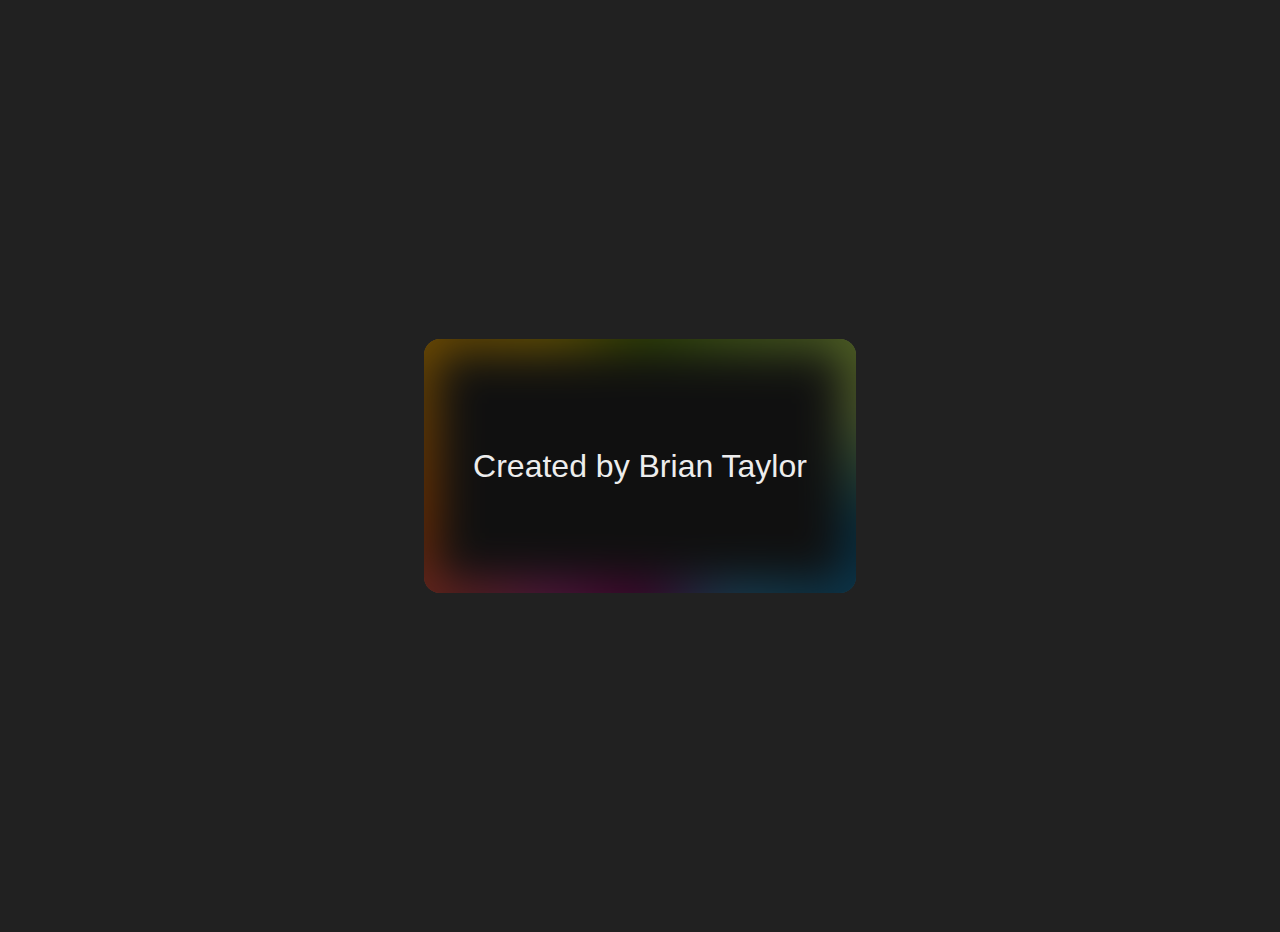
==== about.html @ a1a6ef7b "Create about.html" ====
<!DOCTYPE html>
<html>
<head>
    <style>
        @property --a {
            syntax: '<angle>';
            initial-value: 0deg;
            inherits: false;
        }

        .card {
            overflow: hidden;
            position: relative;
            width: Min(12.5em, 80vmin);
            aspect-ratio: 1.8;
            border-radius: .5em;
            place-self: center;
            place-content: center;
            padding: .5em;
            color: #ededed;
            font: clamp(1em, 2vw + 2vh, 2em) sans-serif;
            text-align: center;
            /*text-transform: uppercase;*/
            text-wrap: balance;
            background: rgba(0, 0, 0, 0.5);
        }

        .card::before {
            position: absolute;
            z-index: -1;
            inset: -1em;
            border: solid 1.25em;
            border-image: conic-gradient(
                from var(--a),
                #669900, #99cc33, #ccee66,
                #006699, #3399cc, #990066,
                #cc3399, #ff6600, #ff9900,
                #ffcc00, #669900
            ) 1;
            filter: blur(.75em);
            animation: a 4s linear infinite;
            content: '';
        }

        @keyframes a { 
            to { 
                --a: 1turn 
            } 
        }

        html { 
            min-height: 100vh;
            display: grid;
            place-items: center;
            background-color: #212121;
            margin: 0;
            padding: 1rem;
        }
    </style>
</head>
<body>
    <div class="card">Created by Brian Taylor</div>
</body>
</html>
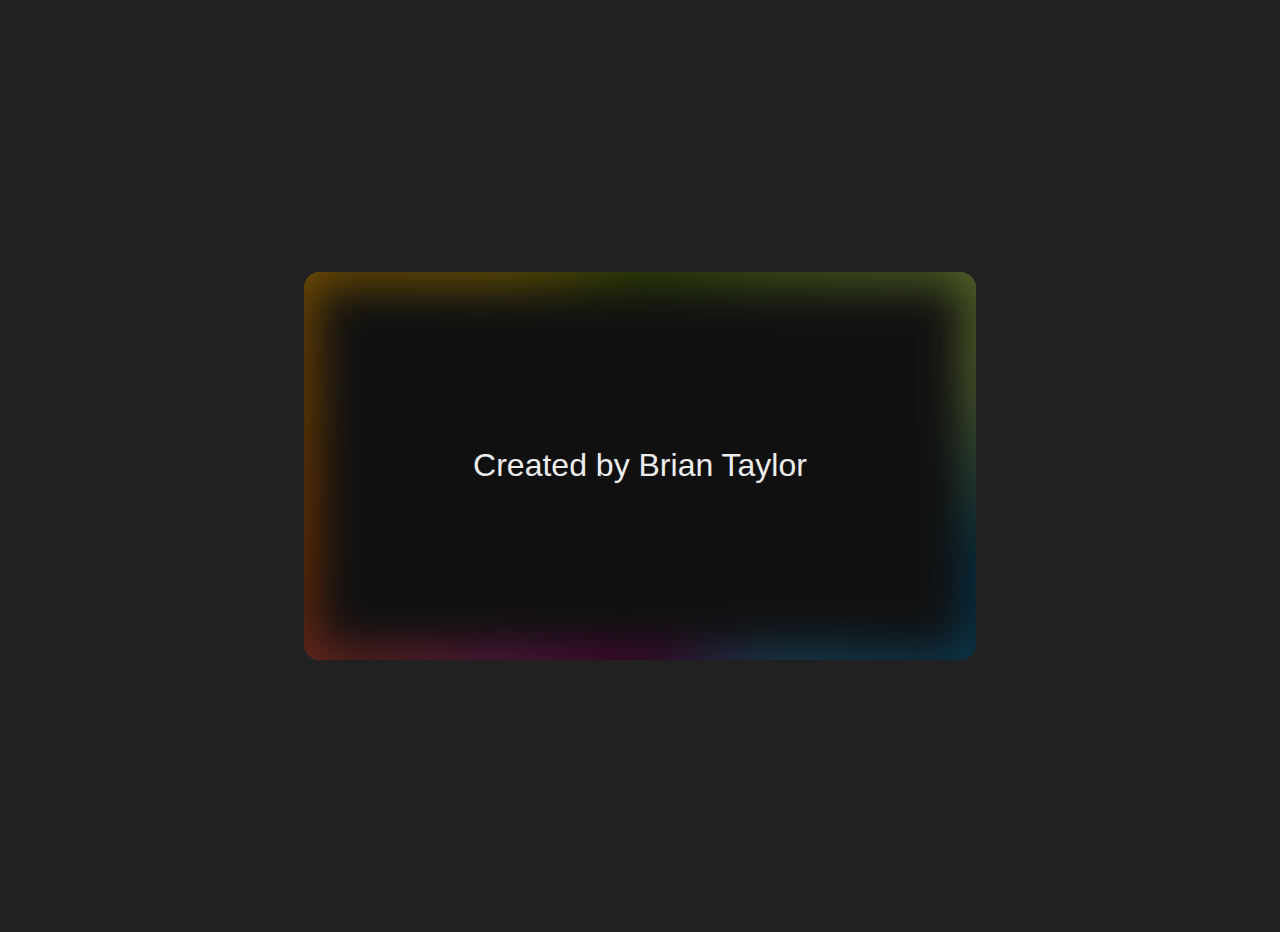
==== commit 3f43508d: "Update about.html" ====
--- a/about.html
+++ b/about.html
@@ -11,7 +11,7 @@
         .card {
             overflow: hidden;
             position: relative;
-            width: Min(12.5em, 80vmin);
+            width: Min(20em, 80vmin);
             aspect-ratio: 1.8;
             border-radius: .5em;
             place-self: center;
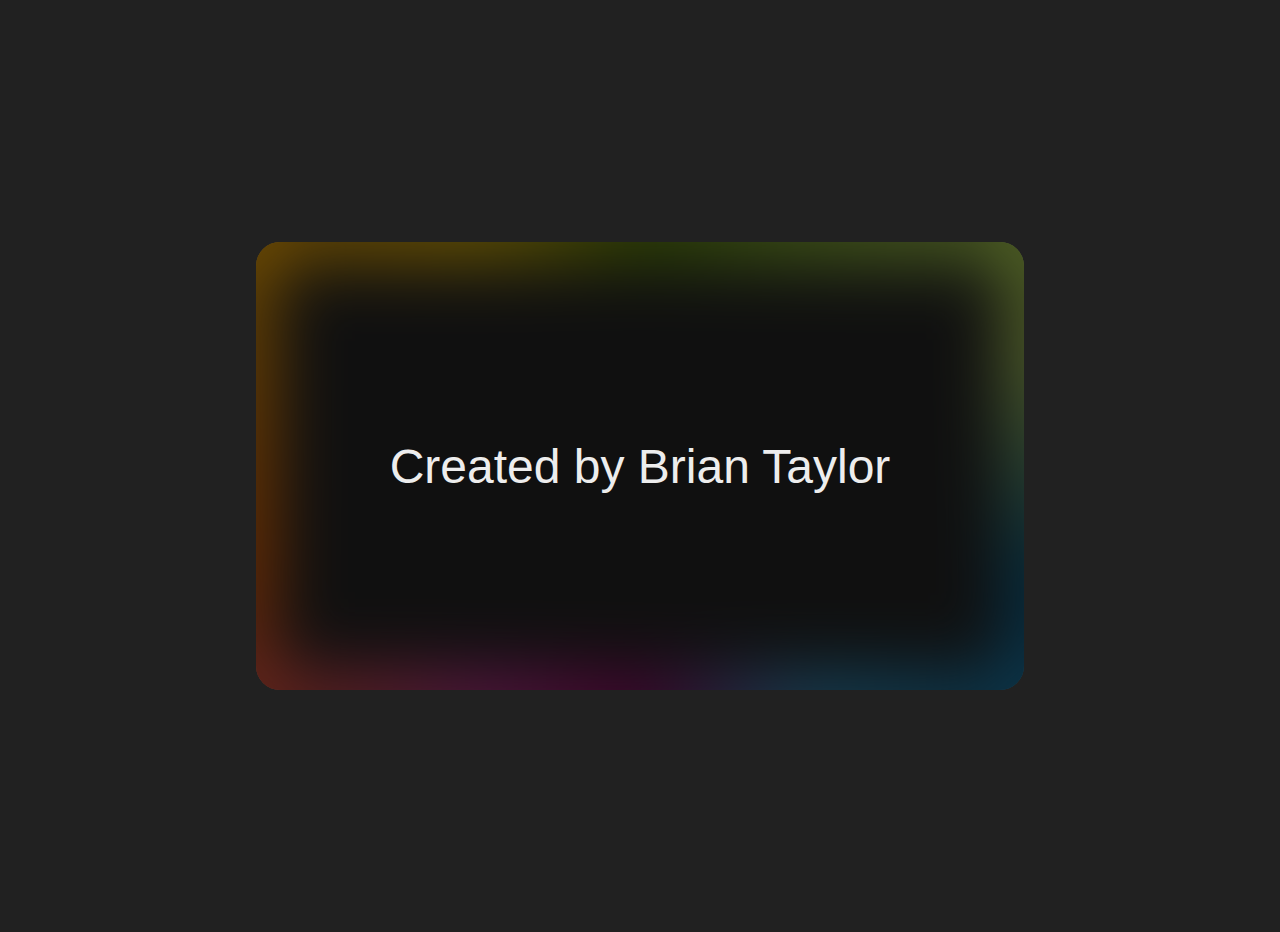
==== commit 4040347a: "Update about.html" ====
--- a/about.html
+++ b/about.html
@@ -18,7 +18,7 @@
             place-content: center;
             padding: .5em;
             color: #ededed;
-            font: clamp(1em, 2vw + 2vh, 2em) sans-serif;
+            font: clamp(1em, 3vw + 3vh, 3em) sans-serif;
             text-align: center;
             /*text-transform: uppercase;*/
             text-wrap: balance;
